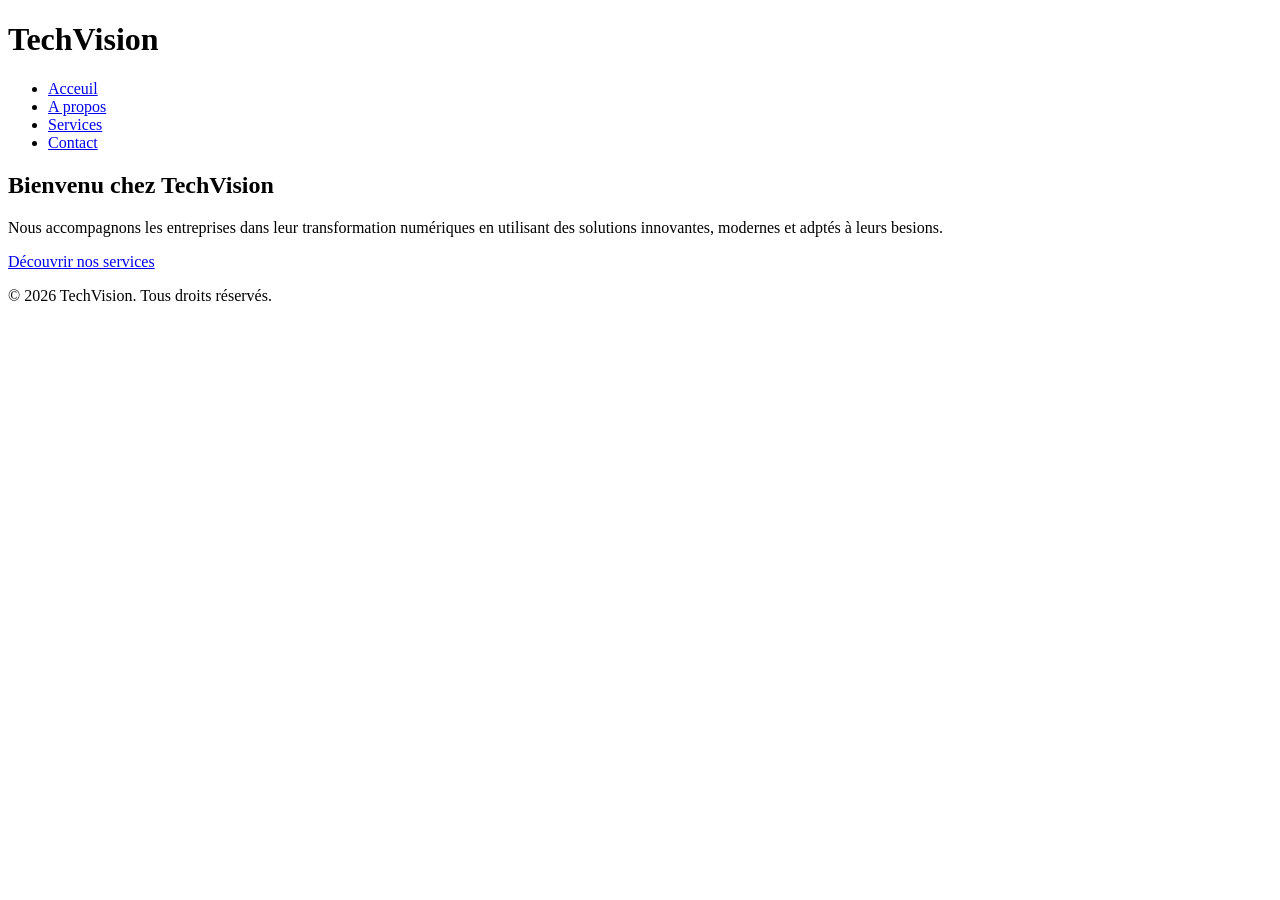
==== index.html @ 78dcaa66 "Premier commit" ====
<!DOCTYPE html>
<html lang="fr">
<head>
    <meta charset="UTF-8">
    <meta name="viewport" content="width=device-width, initial-scale=1.0">
    <title>TechVision - Acceuil</title>

</head>
<body> 
    <!-- En tete -->
    <header>
        <h1>TechVision</h1>

        <nav>
            <ul>
                <li><a href="index.html">Acceuil</a></li>
                <li><a href="about.html"></href>A propos</a></li>
                <li><a href="services.html">Services</a></li>
                <li><a href="contact.html">Contact</a></li>
            </ul>
        </nav>
    </header>

    <!-- Contenu principal -->
    <main>

        <!-- Hero Section -->
         <section>
            <h2>Bienvenu chez TechVision</h2>

            <p>
                Nous accompagnons les entreprises dans leur transformation numériques en utilisant des solutions innovantes, modernes et adptés à leurs besions.
            </p>

            <a href="services.html">Découvrir nos services</a>
         </section>

    </main>

</body>

<footer>
    <p>&copy; 2026 TechVision. Tous droits réservés. </p>
</footer>


</html>
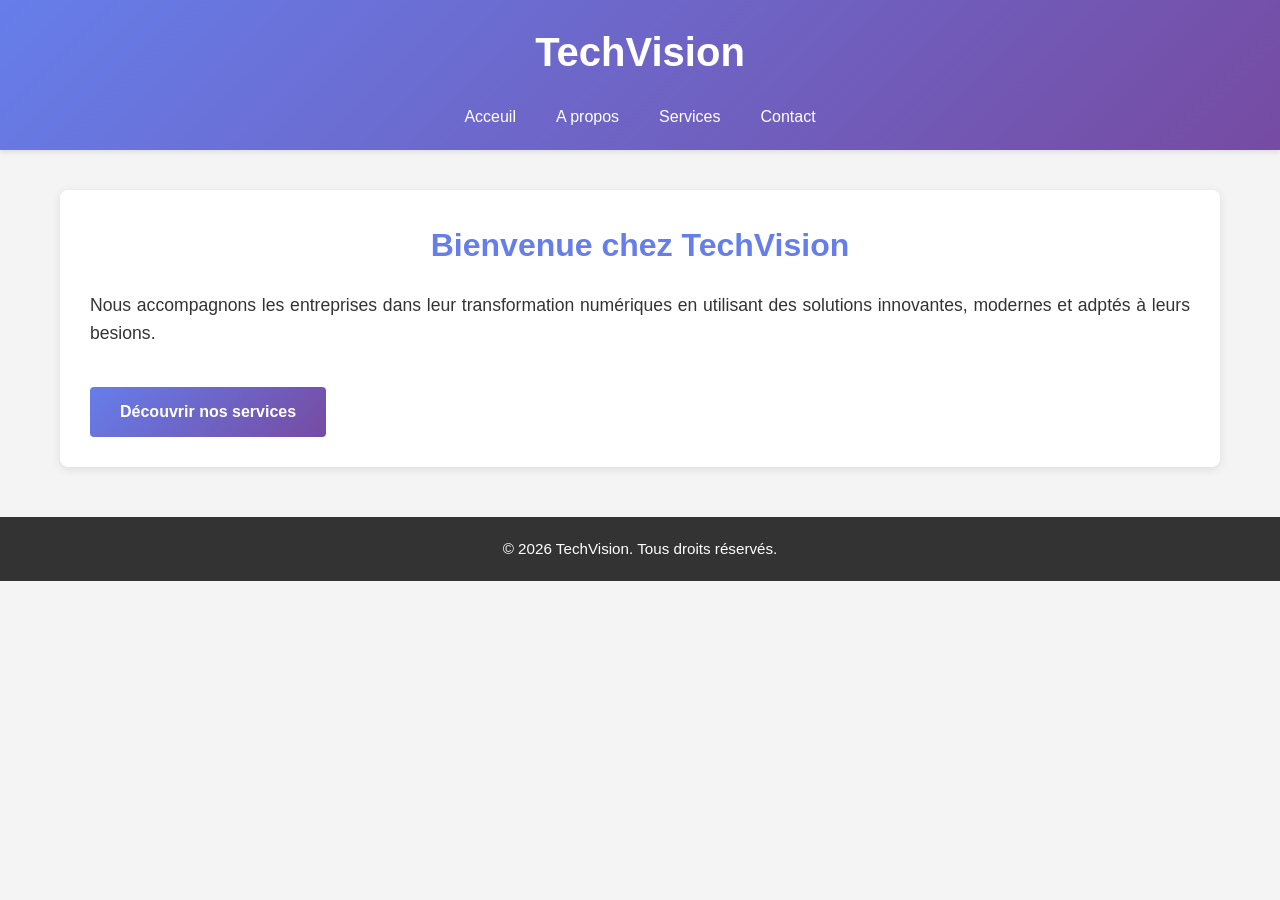
==== commit 11f200ed: "Ajouts des modifications et fix du css" ====
--- a/index.html
+++ b/index.html
@@ -5,6 +5,7 @@
     <meta name="viewport" content="width=device-width, initial-scale=1.0">
     <title>TechVision - Acceuil</title>
 
+    <link rel="stylesheet" href="style.css">
 </head>
 <body> 
     <!-- En tete -->
@@ -14,7 +15,7 @@
         <nav>
             <ul>
                 <li><a href="index.html">Acceuil</a></li>
-                <li><a href="about.html"></href>A propos</a></li>
+                <li><a href="about.html">A propos</a></li>
                 <li><a href="services.html">Services</a></li>
                 <li><a href="contact.html">Contact</a></li>
             </ul>
@@ -26,7 +27,7 @@
 
         <!-- Hero Section -->
          <section>
-            <h2>Bienvenu chez TechVision</h2>
+            <h2>Bienvenue chez TechVision</h2>
 
             <p>
                 Nous accompagnons les entreprises dans leur transformation numériques en utilisant des solutions innovantes, modernes et adptés à leurs besions.
--- a/style.css
+++ b/style.css
@@ -0,0 +1,306 @@
+/* Styles généraux */
+* {
+    margin: 0;
+    padding: 0;
+    box-sizing: border-box;
+}
+
+body {
+    font-family: 'Segoe UI', Tahoma, Geneva, Verdana, sans-serif;
+    line-height: 1.6;
+    color: #333;
+    background-color: #f4f4f4;
+}
+
+/* En-tête et navigation */
+header {
+    background: linear-gradient(135deg, #667eea 0%, #764ba2 100%);
+    color: white;
+    padding: 20px 0;
+    box-shadow: 0 2px 5px rgba(0, 0, 0, 0.1);
+}
+
+header h1 {
+    text-align: center;
+    font-size: 2.5em;
+    margin-bottom: 20px;
+}
+
+nav ul {
+    display: flex;
+    justify-content: center;
+    list-style: none;
+    flex-wrap: wrap;
+}
+
+nav li {
+    margin: 0 20px;
+}
+
+nav a {
+    color: white;
+    text-decoration: none;
+    font-weight: 500;
+    transition: color 0.3s ease;
+}
+
+nav a:hover {
+    color: #ffd700;
+    text-decoration: underline;
+}
+
+/* Contenu principal */
+main {
+    max-width: 1200px;
+    margin: 40px auto;
+    padding: 0 20px;
+}
+
+main section {
+    background: white;
+    padding: 30px;
+    margin-bottom: 30px;
+    border-radius: 8px;
+    box-shadow: 0 2px 10px rgba(0, 0, 0, 0.1);
+}
+
+section h2 {
+    color: #667eea;
+    font-size: 2em;
+    margin-bottom: 20px;
+    text-align: center;
+}
+
+section p {
+    font-size: 1.1em;
+    margin-bottom: 20px;
+    text-align: justify;
+}
+
+/* Services - Disposition en grille */
+.services {
+    display: grid;
+    grid-template-columns: repeat(auto-fit, minmax(250px, 1fr));
+    gap: 30px;
+    margin-top: 30px;
+}
+
+.card {
+    background: white;
+    border: 1px solid #ddd;
+    border-radius: 8px;
+    padding: 20px;
+    text-align: center;
+    box-shadow: 0 4px 12px rgba(0, 0, 0, 0.1);
+    transition: transform 0.3s ease, box-shadow 0.3s ease;
+}
+
+.card:hover {
+    transform: translateY(-5px);
+    box-shadow: 0 6px 20px rgba(102, 126, 234, 0.3);
+}
+
+.card img {
+    width: 100%;
+    max-width: 150px;
+    height: auto;
+    border-radius: 8px;
+    margin-bottom: 15px;
+    display: block;
+    margin-left: auto;
+    margin-right: auto;
+}
+
+.card h3 {
+    color: #667eea;
+    font-size: 1.5em;
+    margin-bottom: 15px;
+}
+
+.card p {
+    font-size: 1em;
+    color: #666;
+    text-align: center;
+}
+
+/* Équipe - Disposition en grille */
+.team {
+    display: grid;
+    grid-template-columns: repeat(auto-fit, minmax(200px, 1fr));
+    gap: 30px;
+    margin-top: 30px;
+}
+
+main > section article {
+    background: white;
+    border: 1px solid #ddd;
+    border-radius: 8px;
+    padding: 20px;
+    text-align: center;
+    box-shadow: 0 2px 8px rgba(0, 0, 0, 0.1);
+}
+
+main > section article img {
+    width: 100%;
+    max-width: 150px;
+    height: auto;
+    border-radius: 8px;
+    margin-bottom: 15px;
+    display: block;
+    margin-left: auto;
+    margin-right: auto;
+}
+
+main > section article h3 {
+    color: #667eea;
+    margin-bottom: 10px;
+    font-size: 1.3em;
+}
+
+main > section article p {
+    color: #666;
+    font-size: 0.95em;
+    text-align: center;
+}
+
+/* Formulaire de contact */
+form {
+    background: #f9f9f9;
+    padding: 25px;
+    border-radius: 8px;
+    border: 1px solid #ddd;
+    max-width: 500px;
+    margin: 30px auto;
+}
+
+label {
+    display: block;
+    margin-top: 15px;
+    margin-bottom: 5px;
+    color: #333;
+    font-weight: 500;
+}
+
+input[type="text"],
+input[type="email"],
+textarea {
+    width: 100%;
+    padding: 10px;
+    margin-bottom: 15px;
+    border: 1px solid #ddd;
+    border-radius: 4px;
+    font-family: inherit;
+    font-size: 1em;
+}
+
+input[type="text"]:focus,
+input[type="email"]:focus,
+textarea:focus {
+    outline: none;
+    border-color: #667eea;
+    box-shadow: 0 0 5px rgba(102, 126, 234, 0.3);
+}
+
+textarea {
+    resize: vertical;
+}
+
+input[type="submit"] {
+    background: linear-gradient(135deg, #667eea 0%, #764ba2 100%);
+    color: white;
+    padding: 12px 30px;
+    border: none;
+    border-radius: 4px;
+    font-size: 1.1em;
+    cursor: pointer;
+    font-weight: 600;
+    width: 100%;
+    transition: opacity 0.3s ease;
+}
+
+input[type="submit"]:hover {
+    opacity: 0.9;
+}
+
+/* Lien découvrir services */
+main a {
+    display: inline-block;
+    margin-top: 20px;
+    padding: 12px 30px;
+    background: linear-gradient(135deg, #667eea 0%, #764ba2 100%);
+    color: white;
+    text-decoration: none;
+    border-radius: 4px;
+    font-weight: 600;
+    transition: opacity 0.3s ease;
+}
+
+main a:hover {
+    opacity: 0.9;
+}
+
+/* Footer */
+footer {
+    background: #333;
+    color: white;
+    text-align: center;
+    padding: 20px;
+    margin-top: 50px;
+}
+
+footer p {
+    margin: 0;
+    font-size: 0.95em;
+}
+
+/* Responsive Design */
+@media (max-width: 768px) {
+    header h1 {
+        font-size: 1.8em;
+    }
+
+    nav ul {
+        flex-direction: column;
+        align-items: center;
+    }
+
+    nav li {
+        margin: 10px 0;
+    }
+
+    .services,
+    .team {
+        grid-template-columns: 1fr;
+    }
+
+    section h2 {
+        font-size: 1.5em;
+    }
+
+    form {
+        margin: 20px 0;
+    }
+}
+
+@media (max-width: 480px) {
+    header h1 {
+        font-size: 1.5em;
+    }
+
+    nav li {
+        margin: 5px 10px;
+    }
+
+    section {
+        padding: 15px;
+    }
+
+    .card,
+    main > section article {
+        padding: 15px;
+    }
+
+    main {
+        margin: 20px auto;
+    }
+}
